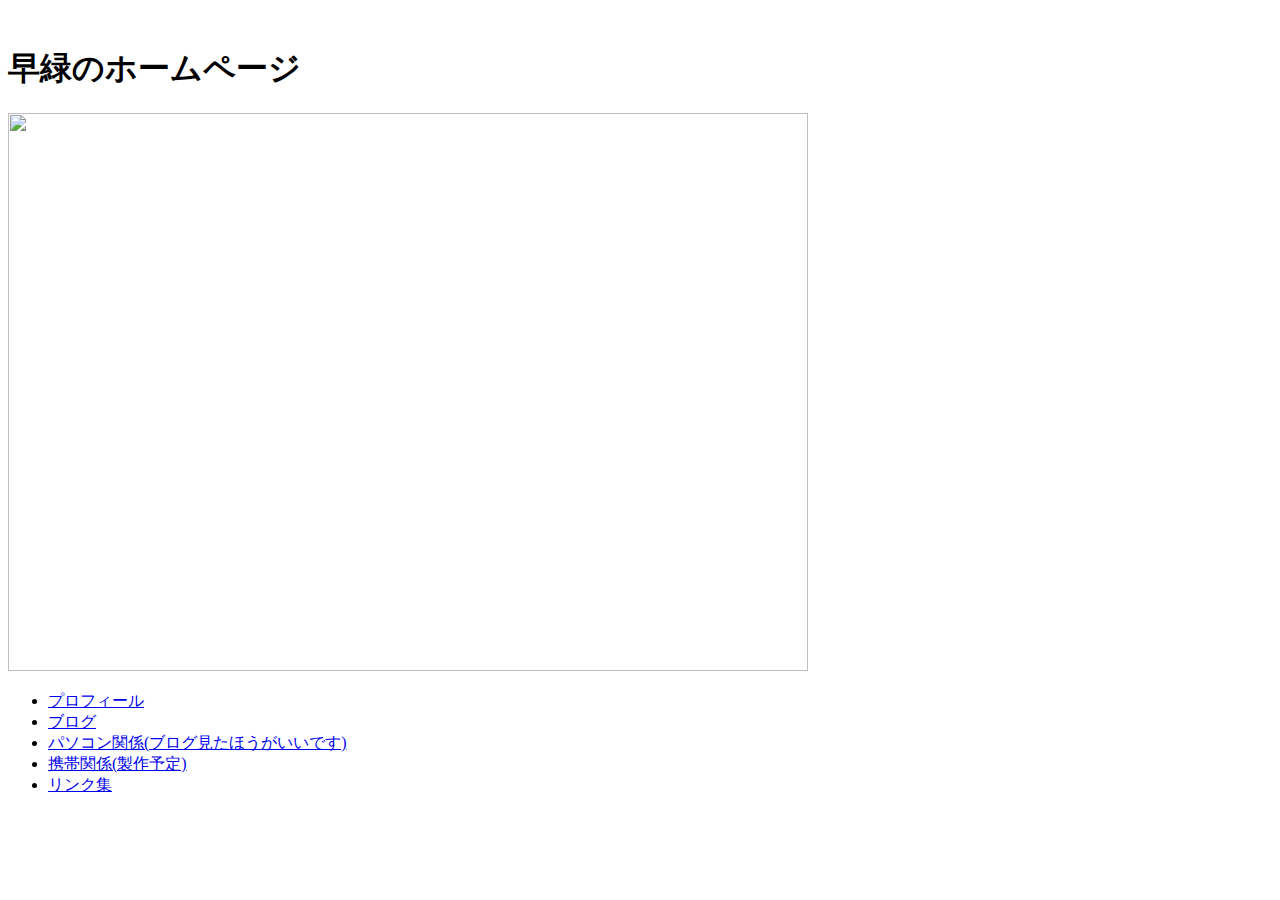
==== index.html @ bb4fb5f4 "Samidori" ====
﻿<!doctype html>
<meta charset="utf-8"><title>早緑のホームページ</title><link rel="stylesheet" href="style.css"></head>
<head>
<body>
<br><h1>早緑のホームページ</h1>
<img src=Picture/TopPicture.JPG width=800 height=558><ul>
<li><a href="profile.html">プロフィール</a></li>
<li><a href="https://blogs.yahoo.co.jp/yuubiisamidori">ブログ</a></li>
<li><a href="PCpageLink.html">パソコン関係(ブログ見たほうがいいです)</a></li>
<li><a href="#">携帯関係(製作予定)</a></li>
<li><a href="Link.html">リンク集<a></li>
</body>
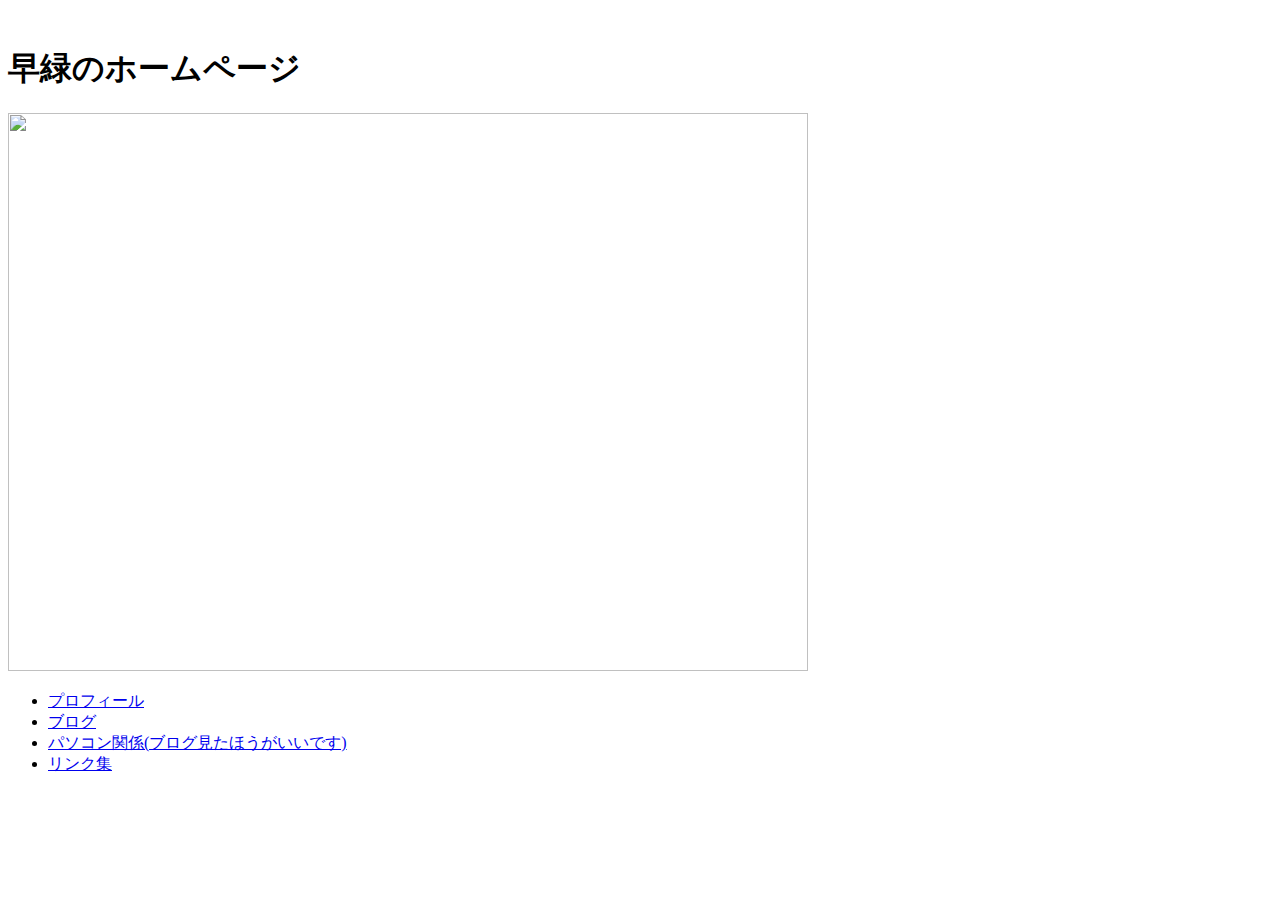
==== commit 4a569861: "Samidori" ====
--- a/index.html
+++ b/index.html
@@ -7,6 +7,5 @@
 <li><a href="profile.html">プロフィール</a></li>
 <li><a href="https://blogs.yahoo.co.jp/yuubiisamidori">ブログ</a></li>
 <li><a href="PCpageLink.html">パソコン関係(ブログ見たほうがいいです)</a></li>
-<li><a href="#">携帯関係(製作予定)</a></li>
 <li><a href="Link.html">リンク集<a></li>
 </body>
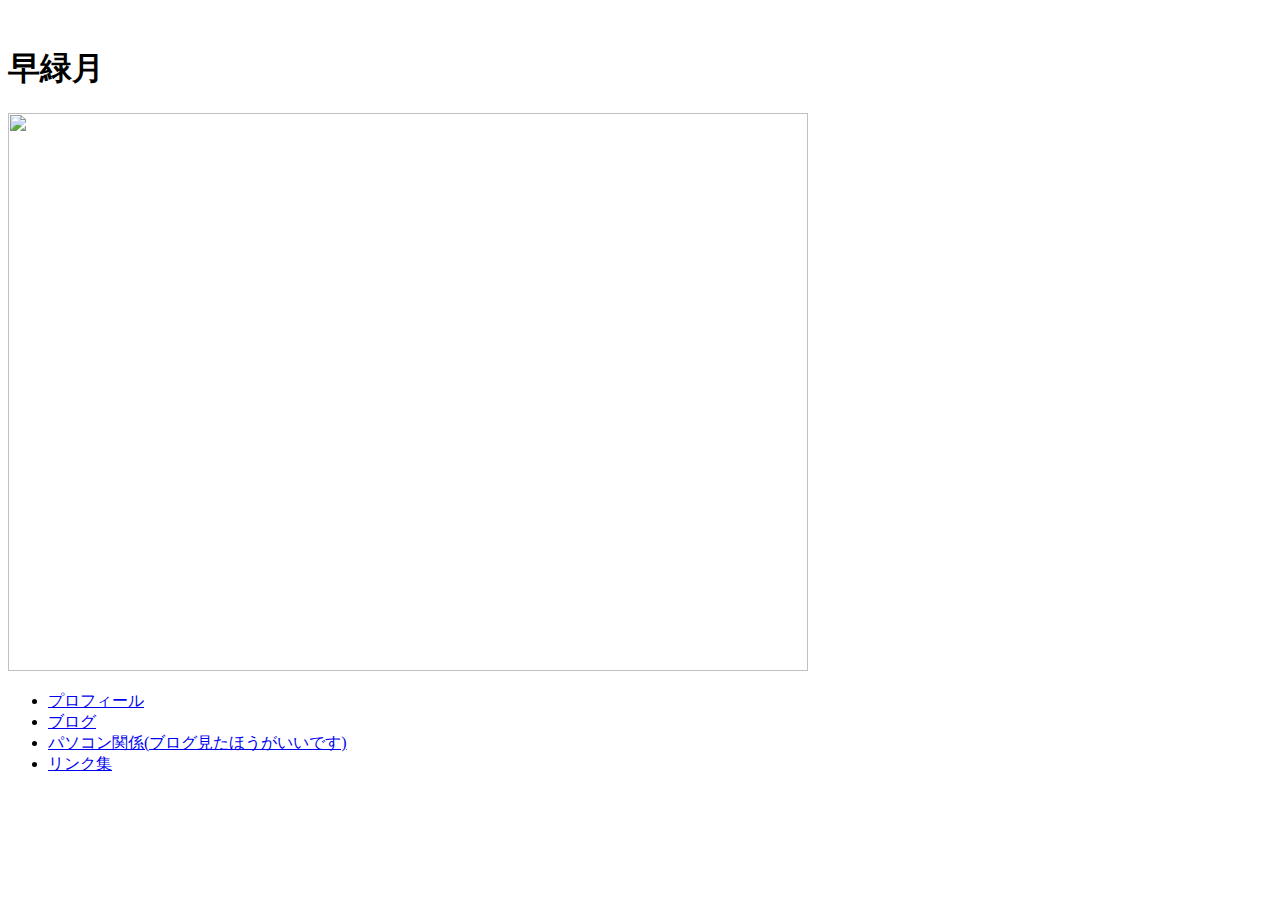
==== commit 967dc42e: "Samidori" ====
--- a/index.html
+++ b/index.html
@@ -1,8 +1,8 @@
 ﻿<!doctype html>
-<meta charset="utf-8"><title>早緑のホームページ</title><link rel="stylesheet" href="style.css"></head>
+<meta charset="utf-8"><title>早緑月</title><link rel="stylesheet" href="style.css"></head>
 <head>
 <body>
-<br><h1>早緑のホームページ</h1>
+<br><h1>早緑月</h1>
 <img src=Picture/TopPicture.JPG width=800 height=558><ul>
 <li><a href="profile.html">プロフィール</a></li>
 <li><a href="https://blogs.yahoo.co.jp/yuubiisamidori">ブログ</a></li>
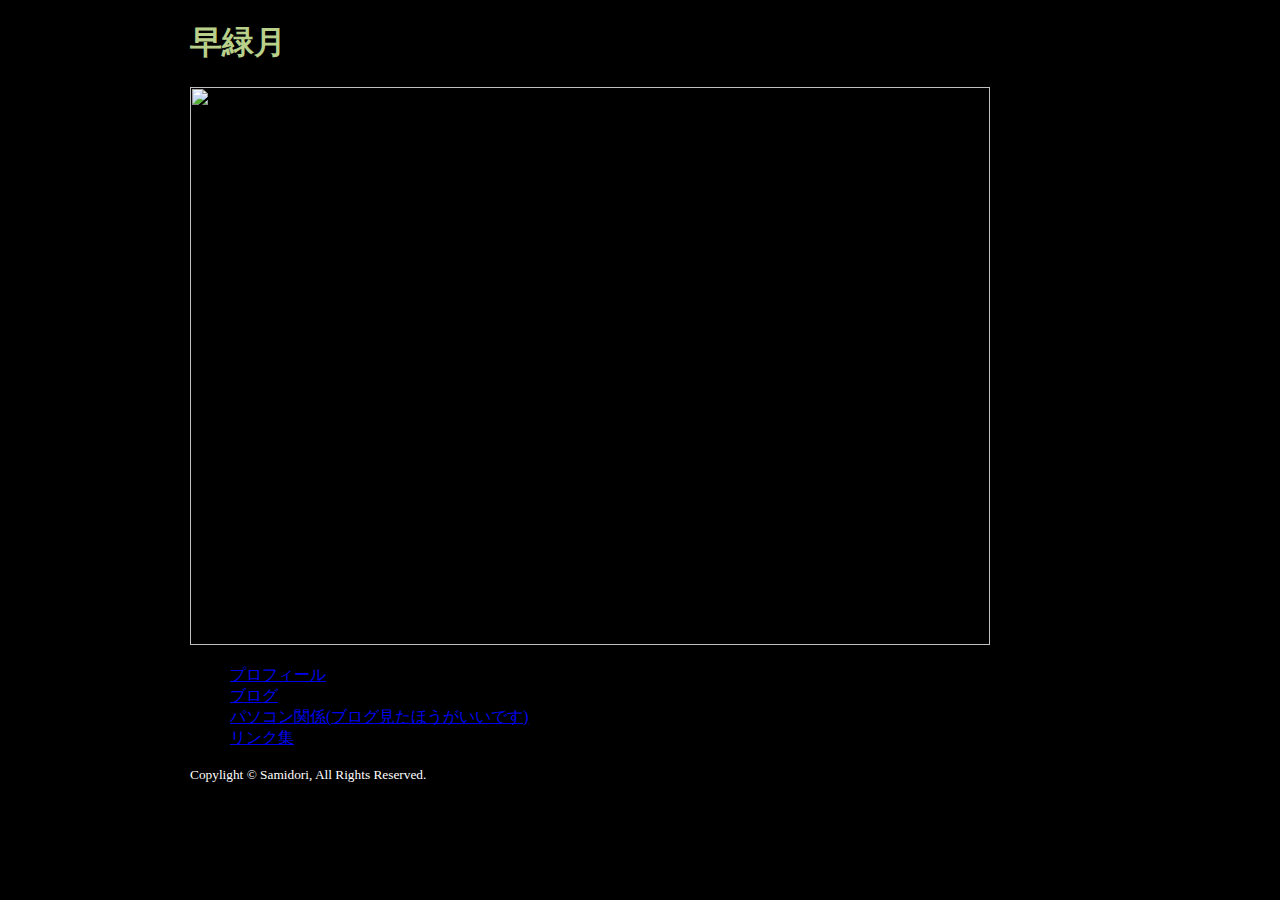
==== commit c09e49bb: "Samidori" ====
--- a/index.html
+++ b/index.html
@@ -1,11 +1,27 @@
 ﻿<!doctype html>
-<meta charset="utf-8"><title>早緑月</title><link rel="stylesheet" href="style.css"></head>
+<html lang="ja">
 <head>
+<meta charset="utf-8">
+<title>早緑月</title>
+<link rel="stylesheet" href="style.css">
+</head>
+
 <body>
-<br><h1>早緑月</h1>
-<img src=Picture/TopPicture.JPG width=800 height=558><ul>
+<article>
+<h1>早緑月</h1>
+<img src=Picture/TopPicture.JPG width=800 height=558>
+<ul>
 <li><a href="profile.html">プロフィール</a></li>
 <li><a href="https://blogs.yahoo.co.jp/yuubiisamidori">ブログ</a></li>
 <li><a href="PCpageLink.html">パソコン関係(ブログ見たほうがいいです)</a></li>
 <li><a href="Link.html">リンク集<a></li>
+</ul>
+</article>
+<footer>
+    <small>
+   Copylight &copy; Samidori, All Rights Reserved. 
+    </small>
+</footer>
+
 </body>
+</html>--- a/style.css
+++ b/style.css
@@ -0,0 +1,18 @@
+body{
+    width:900px;
+    margin:0 auto;
+    color:#fff;
+    background: #000;
+}
+
+h1{
+    color: #b9d08b;
+}
+
+a:link:hover{
+    color: orange;
+}
+
+ul{
+    list-style: none;
+}
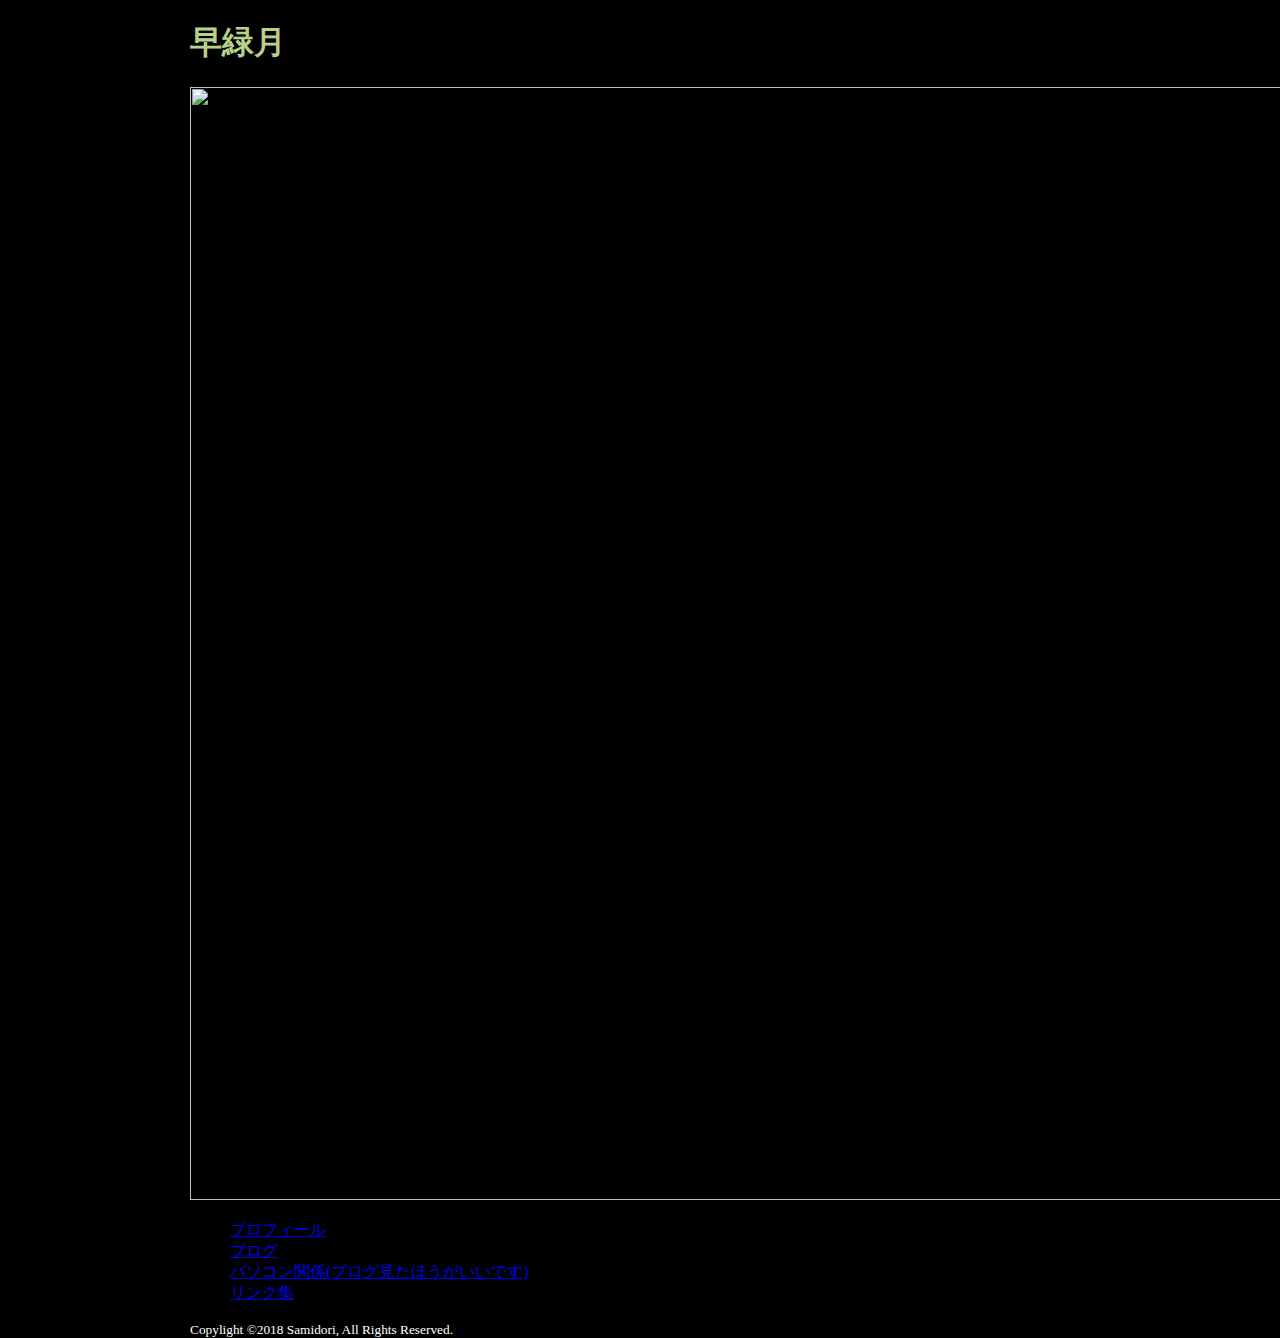
==== commit 97a4bbea: "Samidori" ====
--- a/index.html
+++ b/index.html
@@ -7,9 +7,12 @@
 </head>
 
 <body>
+<header>
+<h1>早緑月</h1>
+</header>
+
 <article>
-<h1>早緑月</h1>
-<img src=Picture/TopPicture.JPG width=800 height=558>
+<img src=Picture/Top.JPG width=1980 height=1113>
 <ul>
 <li><a href="profile.html">プロフィール</a></li>
 <li><a href="https://blogs.yahoo.co.jp/yuubiisamidori">ブログ</a></li>
@@ -19,7 +22,7 @@
 </article>
 <footer>
     <small>
-   Copylight &copy; Samidori, All Rights Reserved. 
+   Copylight &copy;2018 Samidori, All Rights Reserved. 
     </small>
 </footer>
 
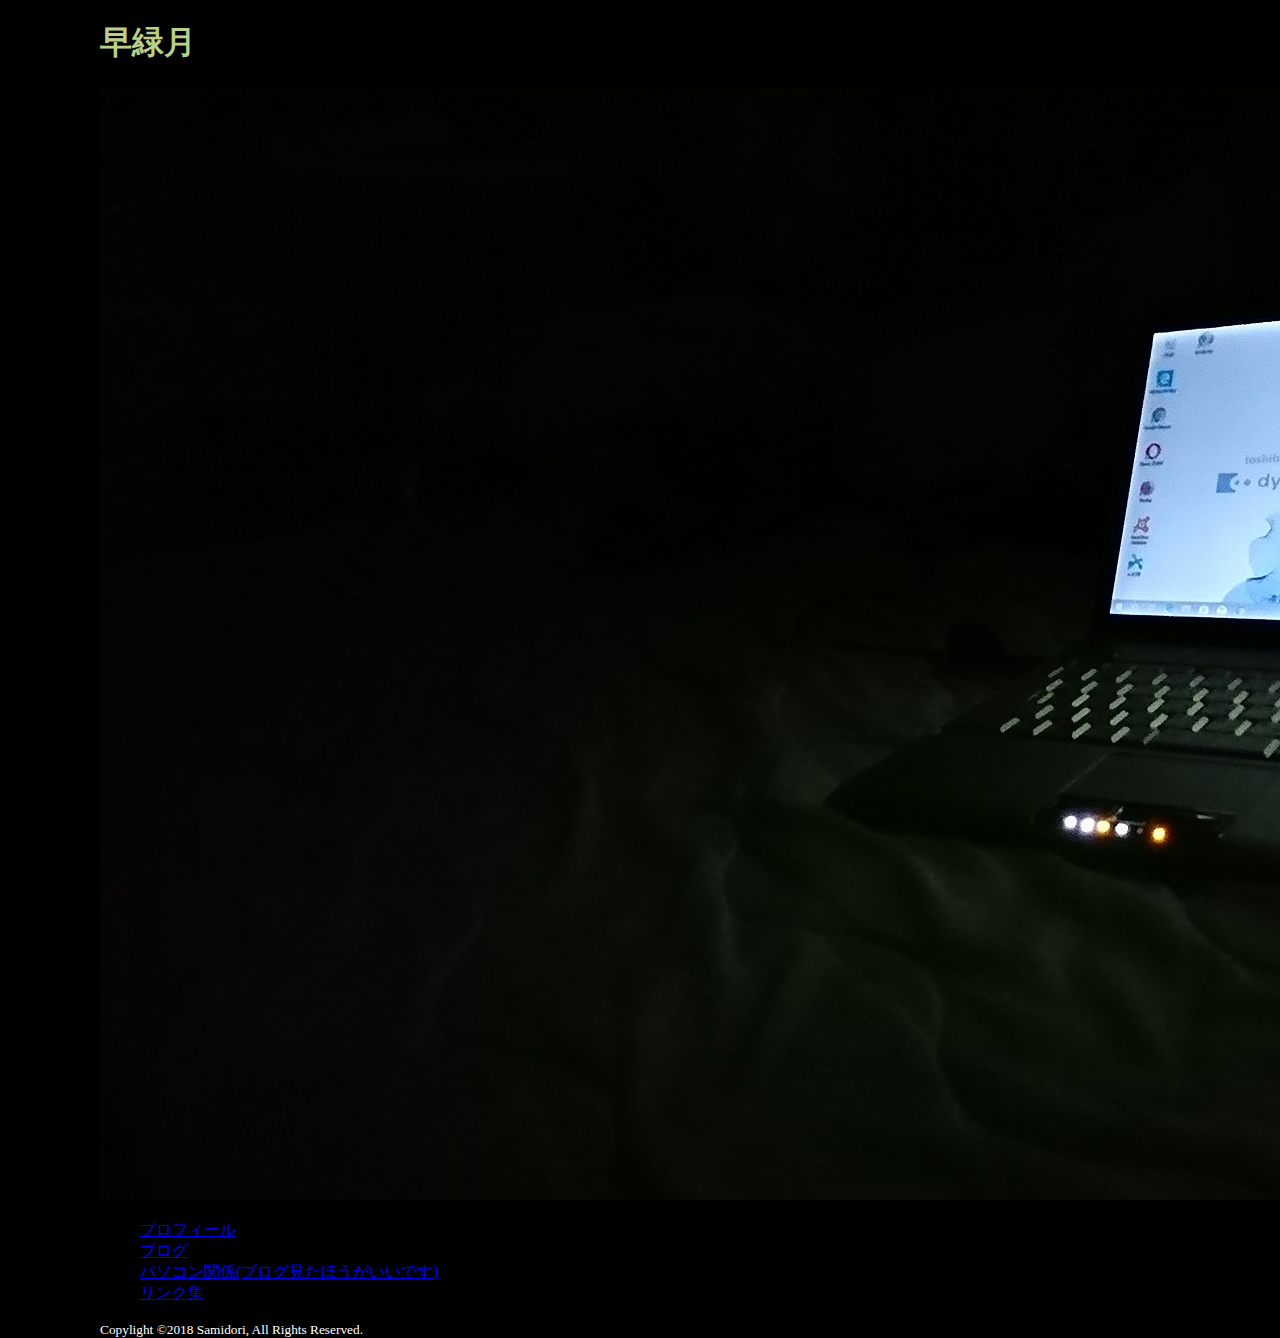
==== commit f9606094: "Samidori" ====
--- a/index.html
+++ b/index.html
@@ -12,7 +12,7 @@
 </header>
 
 <article>
-<img src=Picture/Top.JPG width=1980 height=1113>
+<img src=Picture/Top.jpg width=1980 height=1113>
 <ul>
 <li><a href="profile.html">プロフィール</a></li>
 <li><a href="https://blogs.yahoo.co.jp/yuubiisamidori">ブログ</a></li>
--- a/style.css
+++ b/style.css
@@ -1,5 +1,5 @@
 body{
-    width:900px;
+    width:1080px;
     margin:0 auto;
     color:#fff;
     background: #000;
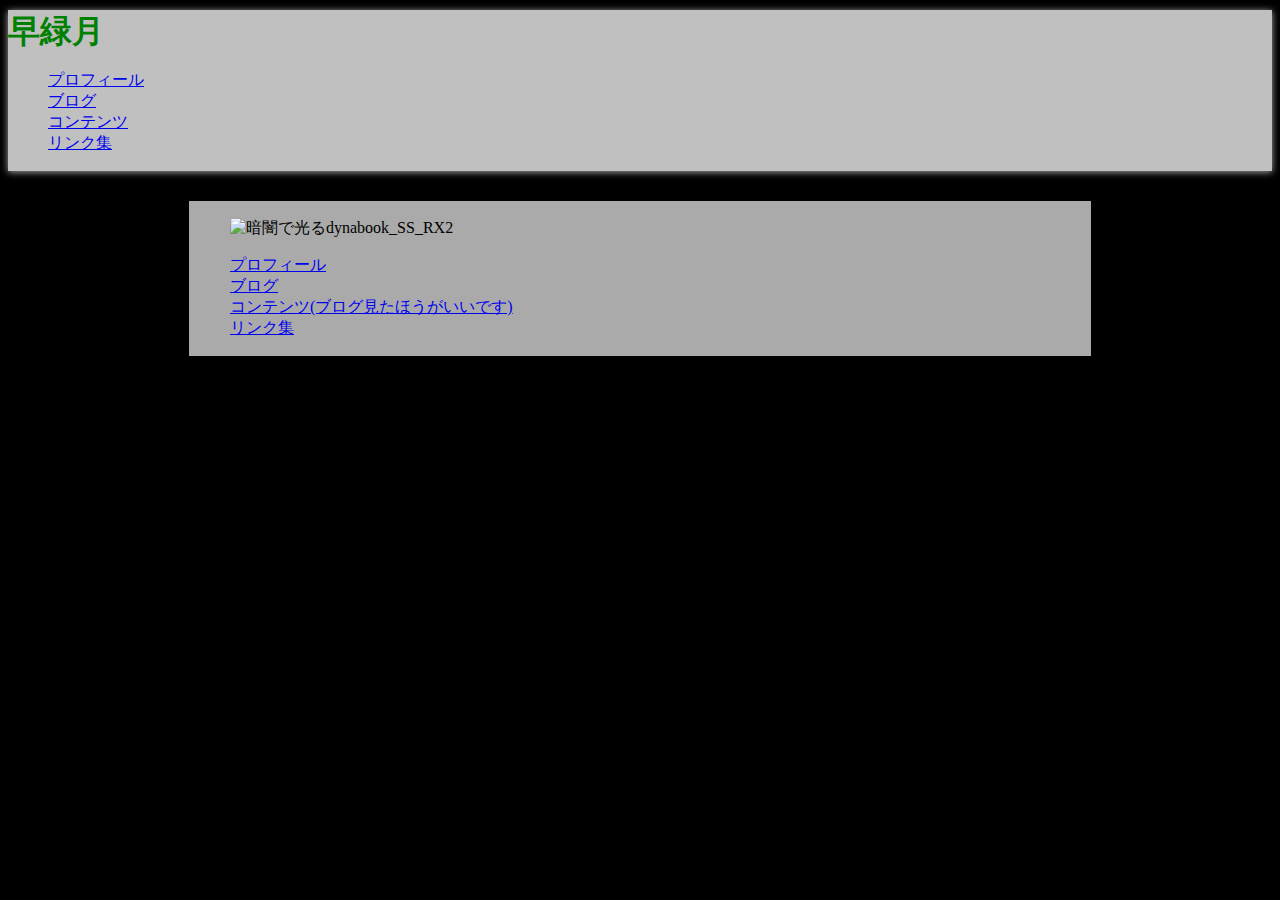
==== commit d0ea47d9: "Samidori" ====
--- a/index.html
+++ b/index.html
@@ -9,14 +9,24 @@
 <body>
 <header>
 <h1>早緑月</h1>
+<nav>
+<ul>
+    <li><a href="profile.html">プロフィール</a></li>
+    <li><a href="https://blogs.yahoo.co.jp/yuubiisamidori">ブログ</a></li>
+    <li><a href="Contents.html">コンテンツ</a></li>
+    <li><a href="Link.html">リンク集<a></li>
+</ul>
+</nav>
 </header>
 
 <article>
-<img src=Picture/Top.jpg width=1980 height=1113>
+<figure>
+<img src="Picture/Top.JPG" alt="暗闇で光るdynabook_SS_RX2" width=800px height=450px>
+</figure>
 <ul>
 <li><a href="profile.html">プロフィール</a></li>
 <li><a href="https://blogs.yahoo.co.jp/yuubiisamidori">ブログ</a></li>
-<li><a href="PCpageLink.html">パソコン関係(ブログ見たほうがいいです)</a></li>
+<li><a href="Contents.html">コンテンツ(ブログ見たほうがいいです)</a></li>
 <li><a href="Link.html">リンク集<a></li>
 </ul>
 </article>
--- a/style.css
+++ b/style.css
@@ -1,12 +1,14 @@
 body{
-    width:1080px;
-    margin:0 auto;
-    color:#fff;
+    
     background: #000;
 }
 
 h1{
-    color: #b9d08b;
+    color: green;
+}
+
+p {
+    line-height: 1.5;
 }
 
 a:link:hover{
@@ -16,3 +18,28 @@
 ul{
     list-style: none;
 }
+
+/*==============ヘッダー==============*/
+header {
+    background-color: silver;
+    border-bottom: solid 1px silver;
+    margin: 0 0 30px 0;
+    -wedkit-box-shadow: 0 1px 7px #aaa;
+    box-shadow: 0 1px 7px #aaa;
+    pardding: 5px;
+}
+header h1 {
+    width: 900;
+    margin: 10px auto;
+}
+
+/*==============アーティクル===============*/
+article {
+    width:900px;
+    margin:0 auto;
+    color: #000;
+    border: solid 1px #aaa;
+    background-color: #aaa;
+}
+
+/*===============フッター==============*/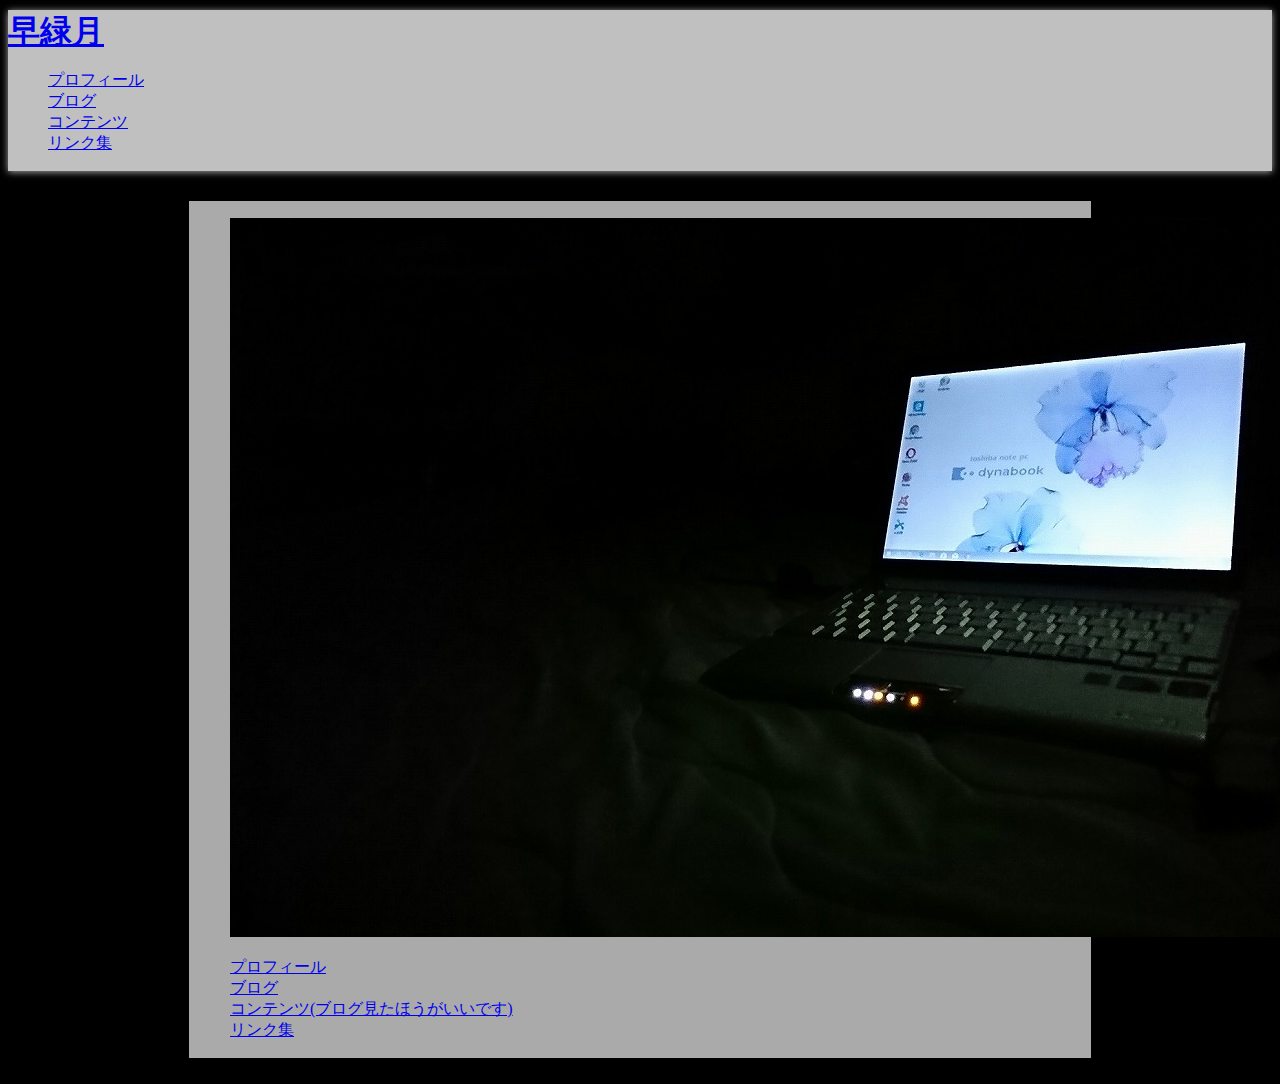
==== commit b4b69ad9: "Samidori" ====
--- a/index.html
+++ b/index.html
@@ -8,11 +8,11 @@
 
 <body>
 <header>
-<h1>早緑月</h1>
+<h1><a href="index.html">早緑月</a></h1>
 <nav>
 <ul>
     <li><a href="profile.html">プロフィール</a></li>
-    <li><a href="https://blogs.yahoo.co.jp/yuubiisamidori">ブログ</a></li>
+    <li><a href="https://blogs.yahoo.co.jp/yuubiisamidori" target="_blank">ブログ</a></li>
     <li><a href="Contents.html">コンテンツ</a></li>
     <li><a href="Link.html">リンク集<a></li>
 </ul>
@@ -21,11 +21,11 @@
 
 <article>
 <figure>
-<img src="Picture/Top.JPG" alt="暗闇で光るdynabook_SS_RX2" width=800px height=450px>
+<img src="Picture/Top.jpg" alt="暗闇で光るdynabook_SS_RX2">
 </figure>
 <ul>
 <li><a href="profile.html">プロフィール</a></li>
-<li><a href="https://blogs.yahoo.co.jp/yuubiisamidori">ブログ</a></li>
+<li><a href="https://blogs.yahoo.co.jp/yuubiisamidori" target="_blank">ブログ</a></li>
 <li><a href="Contents.html">コンテンツ(ブログ見たほうがいいです)</a></li>
 <li><a href="Link.html">リンク集<a></li>
 </ul>
